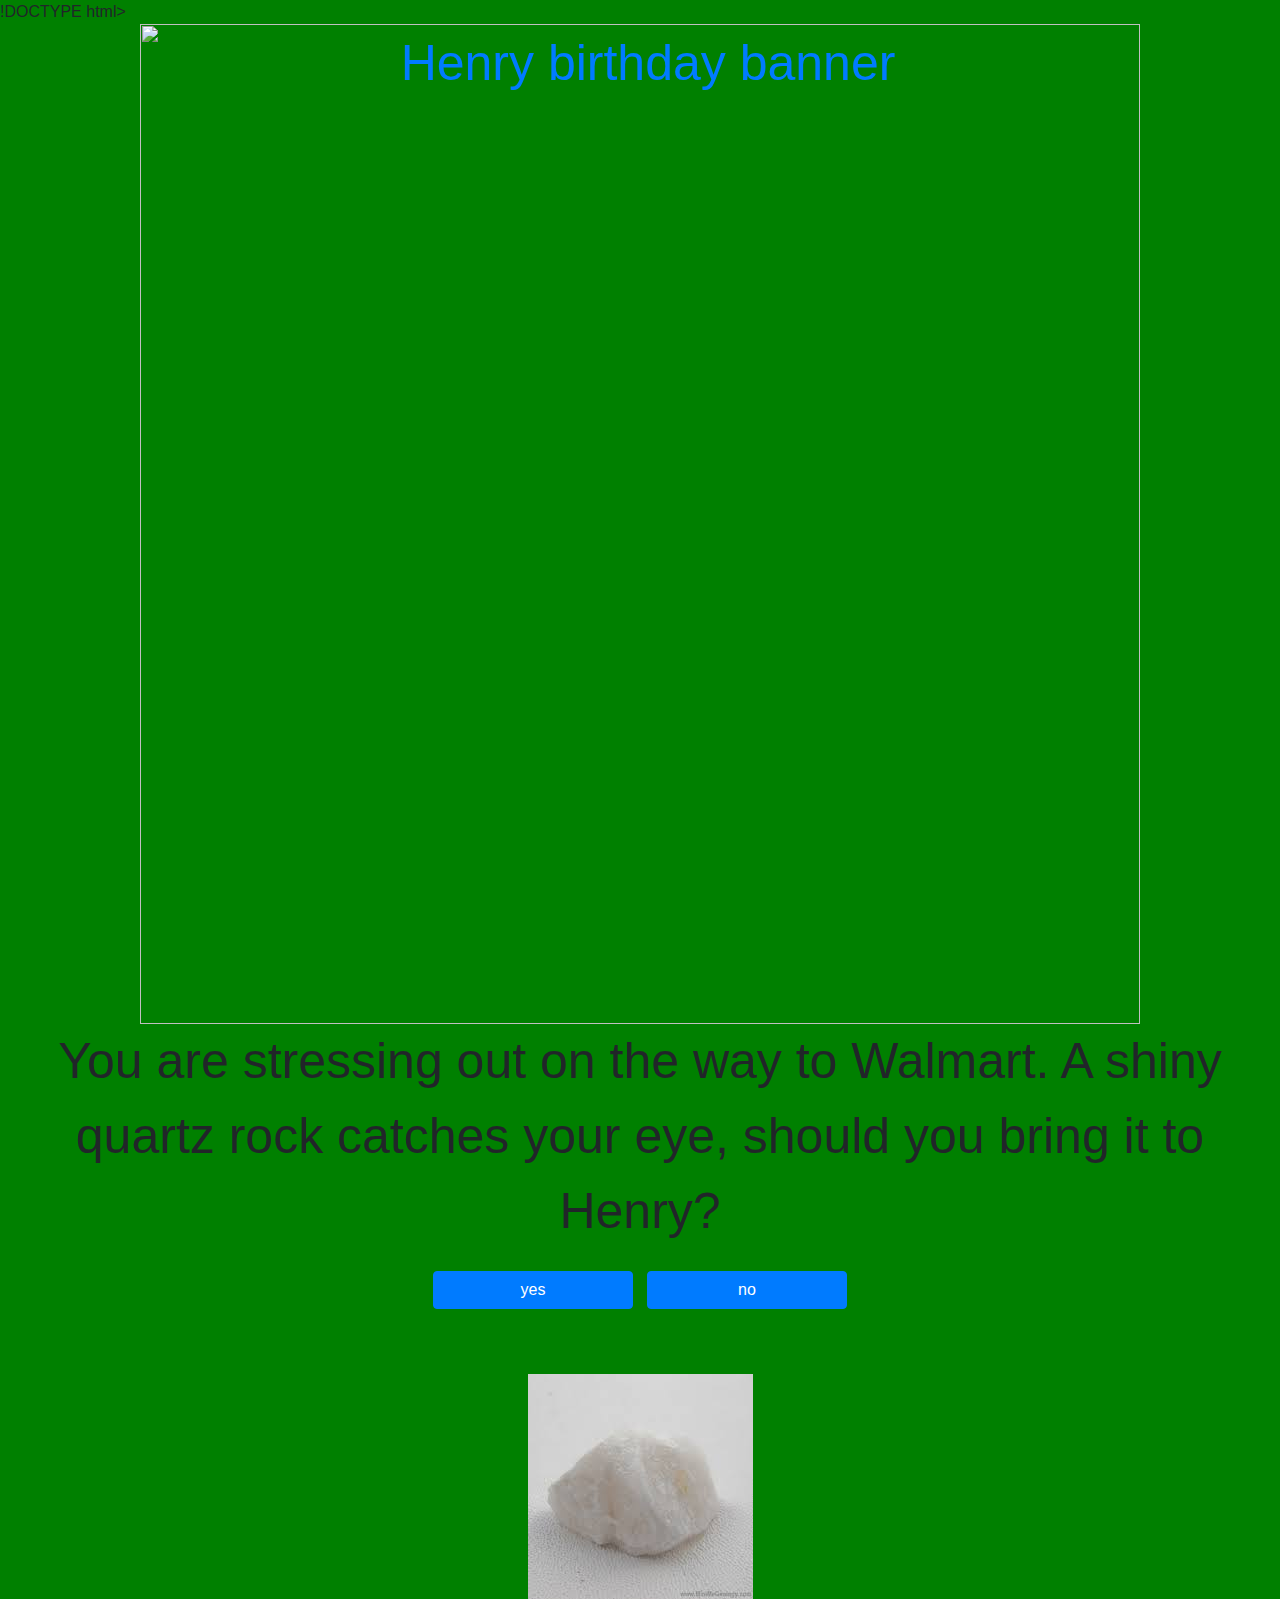
==== card.html @ d41fc8d6 "Merge pull request #1 from bds062/master" ====
!DOCTYPE html>
<html lang="en" dir="ltr">
  <head>
    <title>Henry's Birthday Surprise!</title>
      <link rel="stylesheet" href="styles.css">
      <link rel="stylesheet" href="https://stackpath.bootstrapcdn.com/bootstrap/4.5.2/css/bootstrap.min.css" integrity="sha384-JcKb8q3iqJ61gNV9KGb8thSsNjpSL0n8PARn9HuZOnIxN0hoP+VmmDGMN5t9UJ0Z" crossorigin="anonymous">
  </head>
  <body class="background">
    <div class="center">
  <a href="index.html"><img src="https://lh3.googleusercontent.com/proxy/DIOwES7qlRp_fr0xsVS1-mGgDPh-60uzjL9glHEykcD8DuyjZ2xKJn11VaBSQj5M6xDmKkRgzg-wcux1GHjoC35vHejbJ94" width=1000 alt="Henry birthday banner"></a>
    </div>

<div class="center">
    You are stressing out on the way to Walmart. A shiny quartz rock catches your eye, should you bring it to Henry?
  <form class="" action="index.html" method="post">
      <input type="button" class="btn btn-primary choices" name="Yes" value="yes"button onclick="location.href = 'fail.html';">
      <input type="button" class="btn btn-primary choices" name="No" value="no"button onclick="location.href = 'book.html';">
  </form>
<img src="[data-uri]" alt="rock" >
</div>
  </body>
</html>
---- styles.css ----
.center{
  display:block;
  text-align: center;


  font-size: 50px;
}
.left{
  text-align: left
}
.choices{
  width:200px;
}
.background{
background-color:green;}
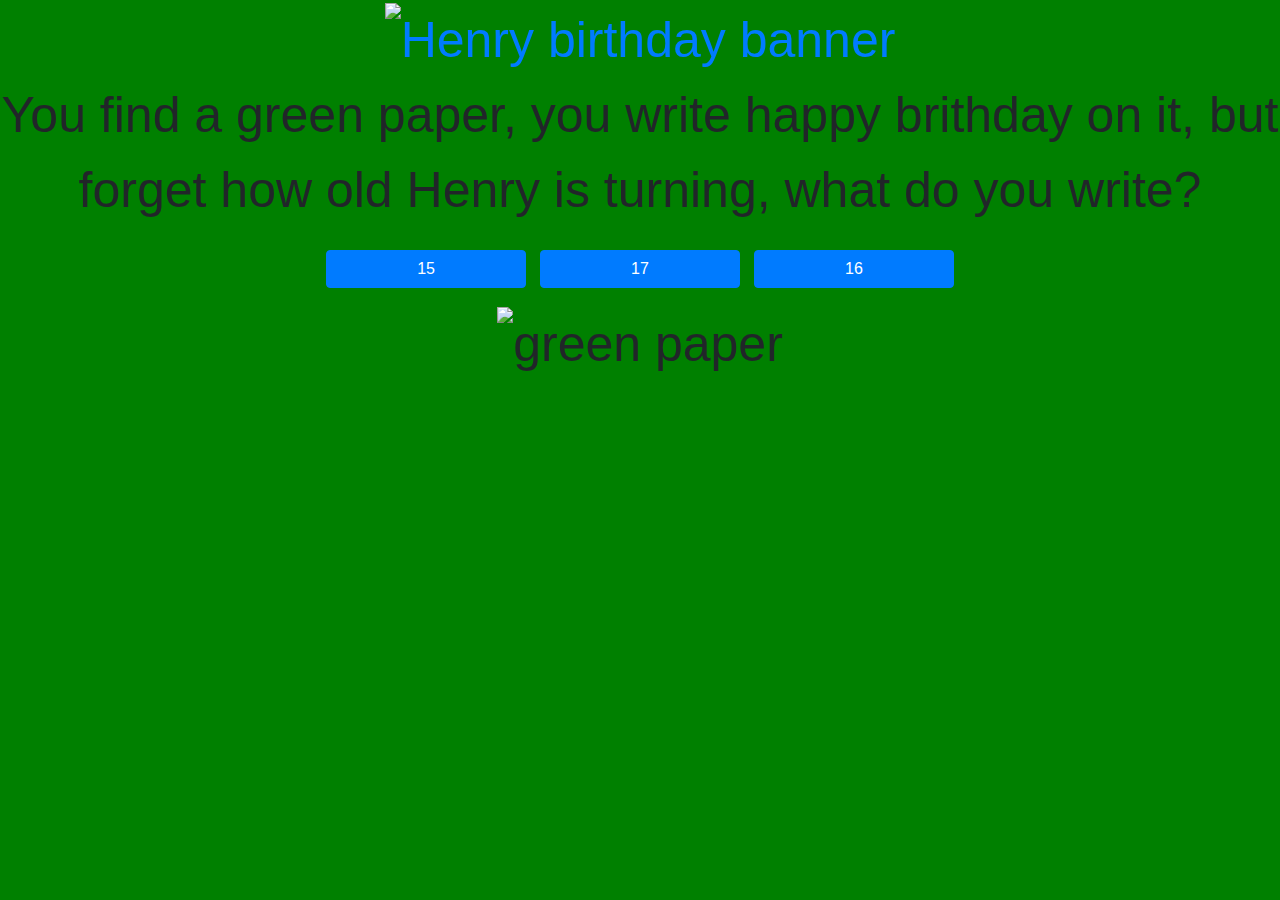
==== commit 83e07717: "Add files via upload" ====
--- a/card.html
+++ b/card.html
@@ -1,4 +1,4 @@
-!DOCTYPE html>
+<!DOCTYPE html>
 <html lang="en" dir="ltr">
   <head>
     <title>Henry's Birthday Surprise!</title>
@@ -11,12 +11,13 @@
     </div>
 
 <div class="center">
-    You are stressing out on the way to Walmart. A shiny quartz rock catches your eye, should you bring it to Henry?
+    You find a green paper, you write happy brithday on it, but forget how old Henry is turning, what do you write?
   <form class="" action="index.html" method="post">
-      <input type="button" class="btn btn-primary choices" name="Yes" value="yes"button onclick="location.href = 'fail.html';">
-      <input type="button" class="btn btn-primary choices" name="No" value="no"button onclick="location.href = 'book.html';">
+      <input type="button" class="btn btn-primary choices" name="Yes" value="15"button onclick="location.href = 'fail.html';">
+          <input type="button" class="btn btn-primary choices" name="Yes" value="17"button onclick="location.href = 'fail.html';">
+      <input type="button" class="btn btn-primary choices" name="No" value="16"button onclick="location.href = 'win.html';">
   </form>
-<img src="[data-uri]" alt="rock" >
+<img src="https://www.pngitem.com/pimgs/m/242-2420355_paper-svg-clip-arts-green-paper-clipart-hd.png" alt="green paper" >
 </div>
   </body>
-</html>+</html>
